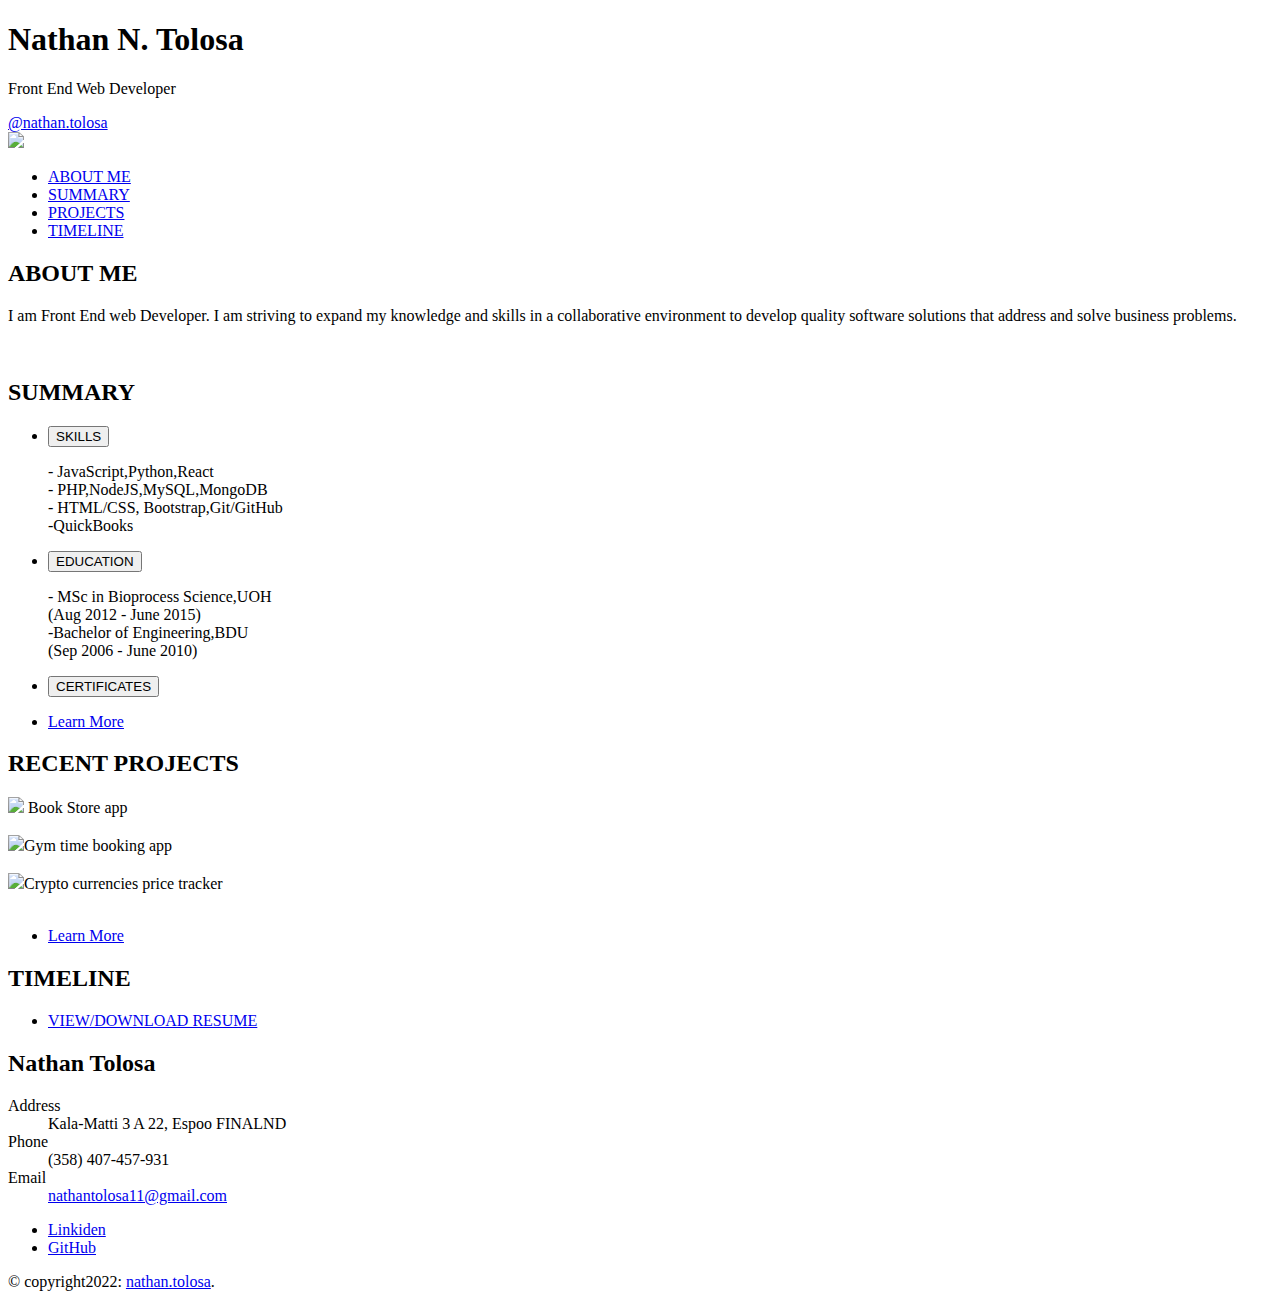
==== index.html @ 7e2fd7c0 "Add files via upload" ====
<!DOCTYPE HTML>
<!--
	Stellar by HTML5 UP
	html5up.net | @ajlkn
	Free for personal and commercial use under the CCA 3.0 license (html5up.net/license)
-->
<html>

<head>
    <title>Nathan Tolosa Portfolio</title>
    <meta charset="utf-8" />
    <meta name="viewport" content="width=device-width, initial-scale=1, user-scalable=no" />
    <link rel="stylesheet" href="/assets/css/animate.css">
    <link rel="stylesheet" href="assets/css/main.css" />
    <link rel="home icon" type="image/jpg" href="./images/developer.png" />
    <noscript><link rel="stylesheet" href="assets/css/noscript.css" /></noscript>
</head>

<body class="is-preload">

    <!-- Wrapper -->
    <div id="wrapper">
        <!-- Header -->
        <header id="header" class="alt">
            <h1>Nathan N. Tolosa</h1>
            <div id="front-dev">
                <p> Front End Web Developer</p>
            </div>
            <div>
                <a href="https://github.com/nathan-nigussie">@nathan.tolosa</a>
            </div>
            <img src="images/underline.png" style="max-width:100%;height:auto">
        </header>

        <!-- Nav -->
        <nav id="nav">
            <ul>
                <li><a href="#intro" class="active">ABOUT ME </a></li>
                <li><a href="#first">SUMMARY</a></li>
                <li><a href="#projects">PROJECTS</a></li>
                <li><a href="#timeline">TIMELINE</a></li>
            </ul>
        </nav>

        <!-- Main -->
        <div id="main">

            <!-- Introduction -->
            <section id="intro" class="main">
                <div class="spotlight">
                    <div class="content">
                        <header class="major">
                            <h2>ABOUT ME</h2>
                        </header>
                        <p>I am Front End web Developer. I am striving to expand my knowledge and skills in a collaborative environment to develop quality software solutions that address and solve business problems. </p>

                        <!-- <ul class="actions">
                            <li><a href="generic.html" class="button">Learn More</a></li>
                        </ul> -->
                    </div>
                    <span class="image"><img src="images/IMG_1913.png" alt="" /></span>
                </div>
            </section>

            <!-- First Section -->
            <section id="first" class="main special">
                <header class="major">
                    <h2>SUMMARY</h2>
                </header>
                <ul class="features">
                    <li>
                        <span class="icon solid major style1  fa-code"></span>
                        <button class="collapsible">SKILLS</button>
                        <!-- <h3>SKILLS</h3> -->
                        <div class="c-content">
                            <p>- JavaScript,Python,React </br>
                                - PHP,NodeJS,MySQL,MongoDB </br>
                                - HTML/CSS, Bootstrap,Git/GitHub</br>
                                -QuickBooks
                            </p>
                        </div>
                    </li>
                    <li>
                        <span id="cap" class="icon solid major style5  fa-graduation-cap"></span>
                        <button class="collapsible">EDUCATION</button>
                        <!-- <h3>EDUCATION</h3> -->
                        <div class="c-content" id="edu">
                            <p>- MSc in Bioprocess Science,UOH </br>
                                (Aug 2012 - June 2015) </br>
                                -Bachelor of Engineering,BDU </br>
                                (Sep 2006 - June 2010)
                            </p>
                        </div>
                    </li>
                    <li>
                        <span id="certificates" class="icon solid major style5  fa-certificate"></span>
                        <button class="collapsible">CERTIFICATES</button>
                    </li>
                </ul>
                <footer class="major">
                    <ul class="actions special">
                        <li><a href="generic.html" class="button">Learn More</a></li>
                    </ul>
                </footer>
            </section>

            <!-- Second Section -->
            <section id="projects" class="main special">
                <header class="major">
                    <h2>RECENT PROJECTS</h2>

                </header>
                <div class="row">

                    <div class="column"><img id="myImg1" src="images/book1.png"> Book Store app</div>
                    <div id="myModal" class="modal">
                        <img class="modal-content" id="img01">
                        <div id="caption"></div>
                    </div>
                    <div class="column">
                        <img id="myImg2" src="images/fitness1.png">Gym time booking app</br>
                        <div id="myModal2 " class="modal ">
                            <img class="modal-content " id="img02 ">
                            <div id="caption2 "></div>
                        </div>

                    </div>
                    <div class="column "><img id="myImg3" src="images/Chela.png ">Crypto currencies price tracker</div>
                    <div id="myModal3 " class="modal ">
                        <img class="modal-content " id="img03 ">
                        <div id="caption3 "></div>
                    </div>
                </div>


                <footer class="major ">
                    <ul class="actions special ">
                        <li><a href="generic.html " class="button ">Learn More</a></li>
                    </ul>
                </footer>
            </section>

            <!-- Get Started -->
            <section id="timeline " class="main special ">
                <header class="major ">
                    <h2>TIMELINE</h2>

                </header>
                <footer class="major ">
                    <ul class="actions special ">
                        <li><a href="https://drive.google.com/file/d/1UnypEZf3iqups5C8W9Z-8_MNN53GgC-E/view?usp=sharing" class="button primary ">VIEW/DOWNLOAD RESUME</a></li>
                    </ul>
                </footer>
            </section>

        </div>

        <!-- Footer -->
        <footer id="footer ">
            <section>
                <!-- <h2></h2>
                <p></p>
                <ul class="actions ">
                    <li></li>
                </ul> -->
            </section>
            <section>
                <h2>Nathan Tolosa</h2>
                <dl class="alt " id="contact ">
                    <dt>Address</dt>
                    <dd>Kala-Matti 3 A 22, Espoo FINALND</dd>
                    <dt>Phone</dt>
                    <dd>(358) 407-457-931</dd>
                    <dt>Email</dt>
                    <dd><a href="mailto:bogale.nigussie@gmail.com ">nathantolosa11@gmail.com</a></dd>
                </dl>
                <ul class="icons ">

                    <li><a href="https://www.linkedin.com/in/nathan-n-tolosa/" class="icon brands fa-linkedin alt "><span class="label ">Linkiden</span></a></li>
                    <li><a href="https://github.com/nathan-nigussie " class="icon brands fa-github alt "><span class="label ">GitHub</span></a></li>

                </ul>
            </section>
            <p class="copyright ">&copy; copyright2022: <a href="https://github.com/nathan-nigussie ">nathan.tolosa</a>.</p>
        </footer>

    </div>

    <!-- Scripts -->
    <script src="assets/js/jquery.min.js "></script>
    <script src="assets/js/jquery.scrollex.min.js "></script>
    <script src="assets/js/jquery.scrolly.min.js "></script>
    <script src="assets/js/browser.min.js "></script>
    <script src="assets/js/breakpoints.min.js "></script>
    <script src="assets/js/util.js "></script>
    <script src="assets/js/main.js "></script>

</body>

</html>
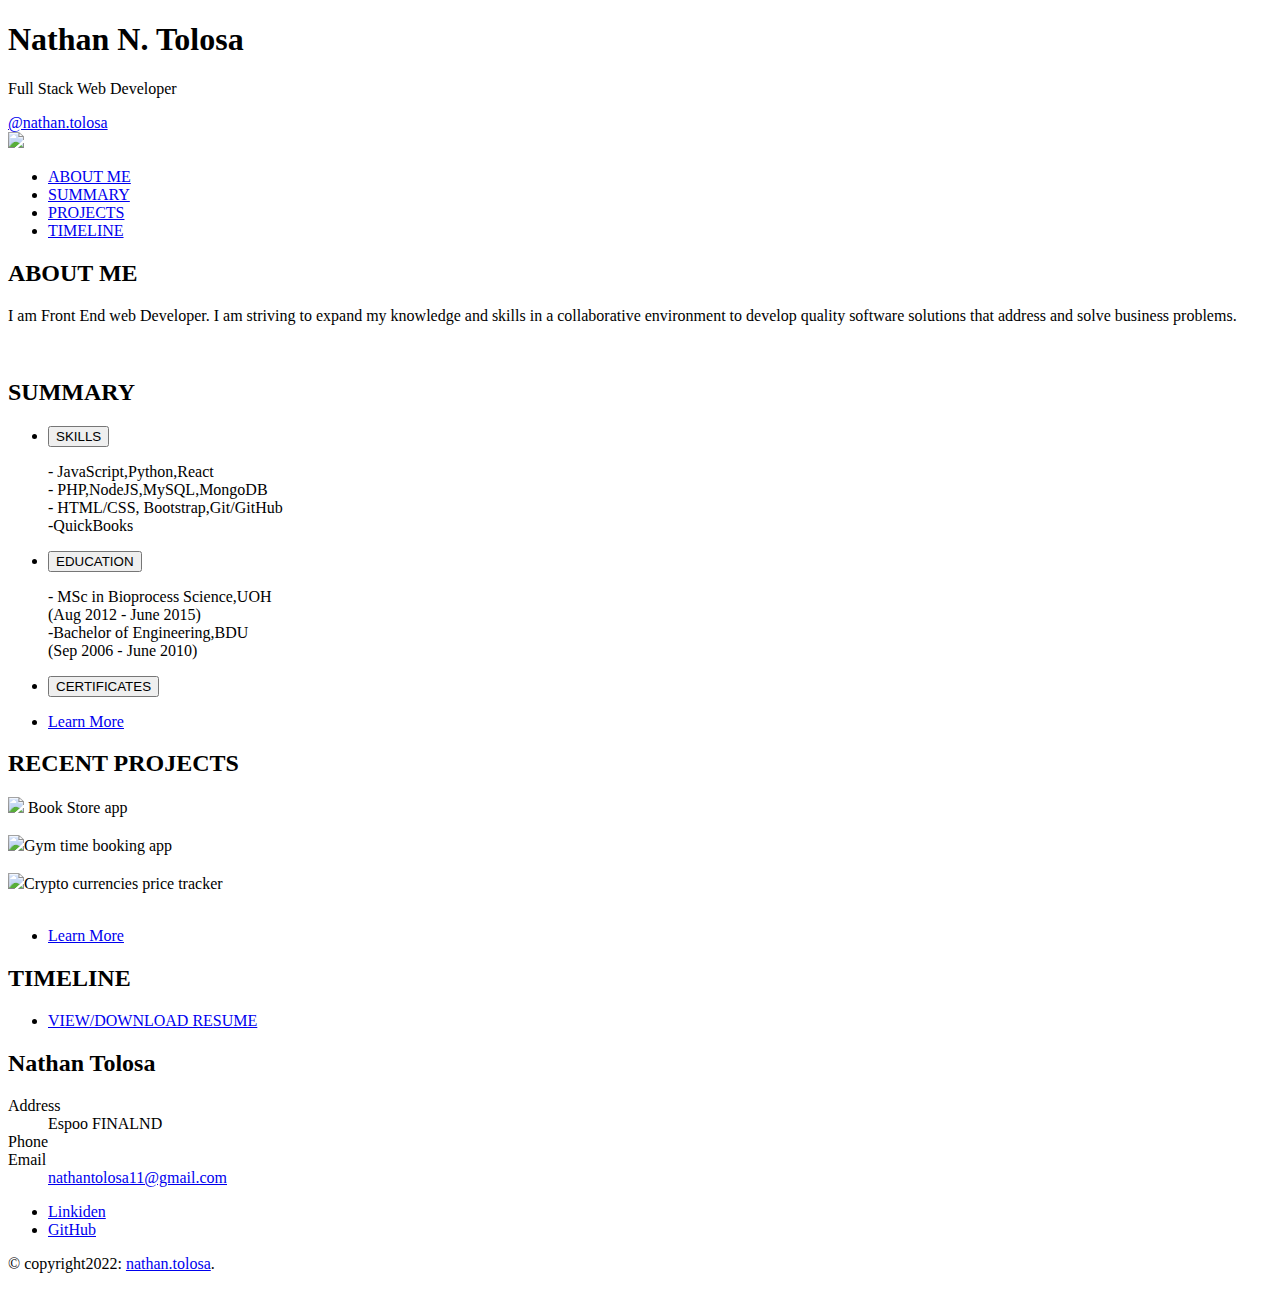
==== commit 6f604983: "Update index.html" ====
--- a/index.html
+++ b/index.html
@@ -24,7 +24,7 @@
         <header id="header" class="alt">
             <h1>Nathan N. Tolosa</h1>
             <div id="front-dev">
-                <p> Front End Web Developer</p>
+                <p> Full Stack Web Developer</p>
             </div>
             <div>
                 <a href="https://github.com/nathan-nigussie">@nathan.tolosa</a>
@@ -148,7 +148,7 @@
                 </header>
                 <footer class="major ">
                     <ul class="actions special ">
-                        <li><a href="https://drive.google.com/file/d/1UnypEZf3iqups5C8W9Z-8_MNN53GgC-E/view?usp=sharing" class="button primary ">VIEW/DOWNLOAD RESUME</a></li>
+                        <li><a href="https://drive.google.com/file/d/1zmMkI1ghV9-8qR_UsAhuelpKuV-TSsgE/view?usp=sharing" class="button primary ">VIEW/DOWNLOAD RESUME</a></li>
                     </ul>
                 </footer>
             </section>
@@ -168,9 +168,8 @@
                 <h2>Nathan Tolosa</h2>
                 <dl class="alt " id="contact ">
                     <dt>Address</dt>
-                    <dd>Kala-Matti 3 A 22, Espoo FINALND</dd>
+                    <dd> Espoo FINALND</dd>
                     <dt>Phone</dt>
-                    <dd>(358) 407-457-931</dd>
                     <dt>Email</dt>
                     <dd><a href="mailto:bogale.nigussie@gmail.com ">nathantolosa11@gmail.com</a></dd>
                 </dl>
@@ -197,4 +196,4 @@
 
 </body>
 
-</html>+</html>
